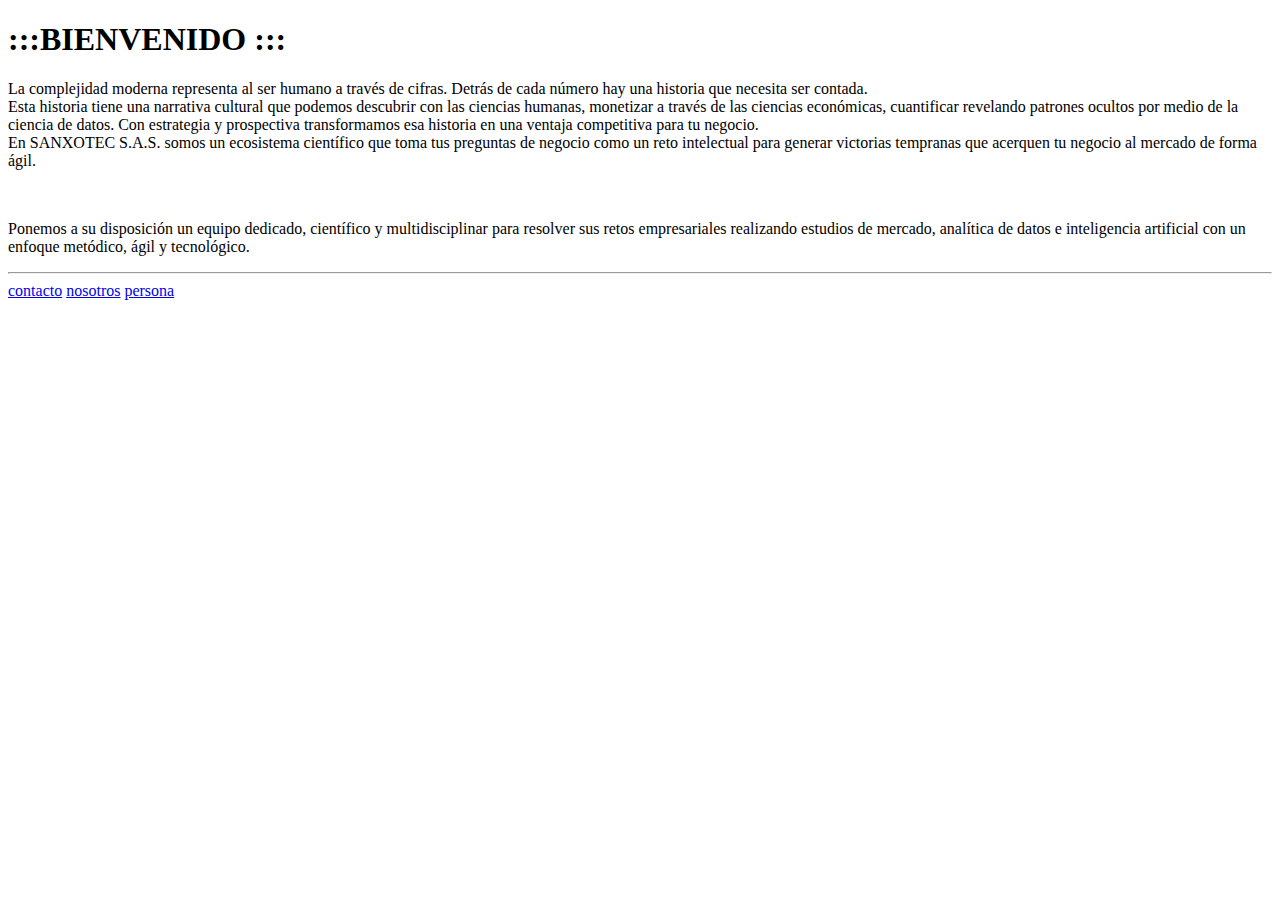
==== WebBasic/templates/index.html @ a6e91628 "Add files via upload" ====
<!DOCTYPE html>
<html>
<head> 
    <title>-::.  SANXO INFORMATION TECHNOLOGIES S.A.S. .::.</title>
</head>
<body><h1>:::BIENVENIDO :::</h1>
  <p>La complejidad moderna representa al ser humano a través de cifras. Detrás de cada número hay una historia que necesita ser contada.
<br>
    Esta historia tiene una narrativa cultural que podemos descubrir con las ciencias humanas, monetizar a través de las ciencias económicas, cuantificar revelando patrones ocultos por medio de la ciencia de datos. Con estrategia y prospectiva transformamos esa historia en una ventaja competitiva para tu negocio.
    <br>
    En SANXOTEC S.A.S. somos un ecosistema científico que toma tus preguntas de negocio como un reto intelectual para generar victorias tempranas que acerquen tu negocio al mercado de forma ágil.</p>  
<br><p>Ponemos a su disposición un equipo dedicado, científico y multidisciplinar para resolver sus retos empresariales realizando estudios de mercado, analítica de datos e inteligencia artificial con un enfoque metódico, ágil y tecnológico.</p>
    <hr>
    <a href="contacto">contacto</a>
    <a href="nosotros">nosotros</a>
    <a href="persona">persona</a>
</body>
</html>
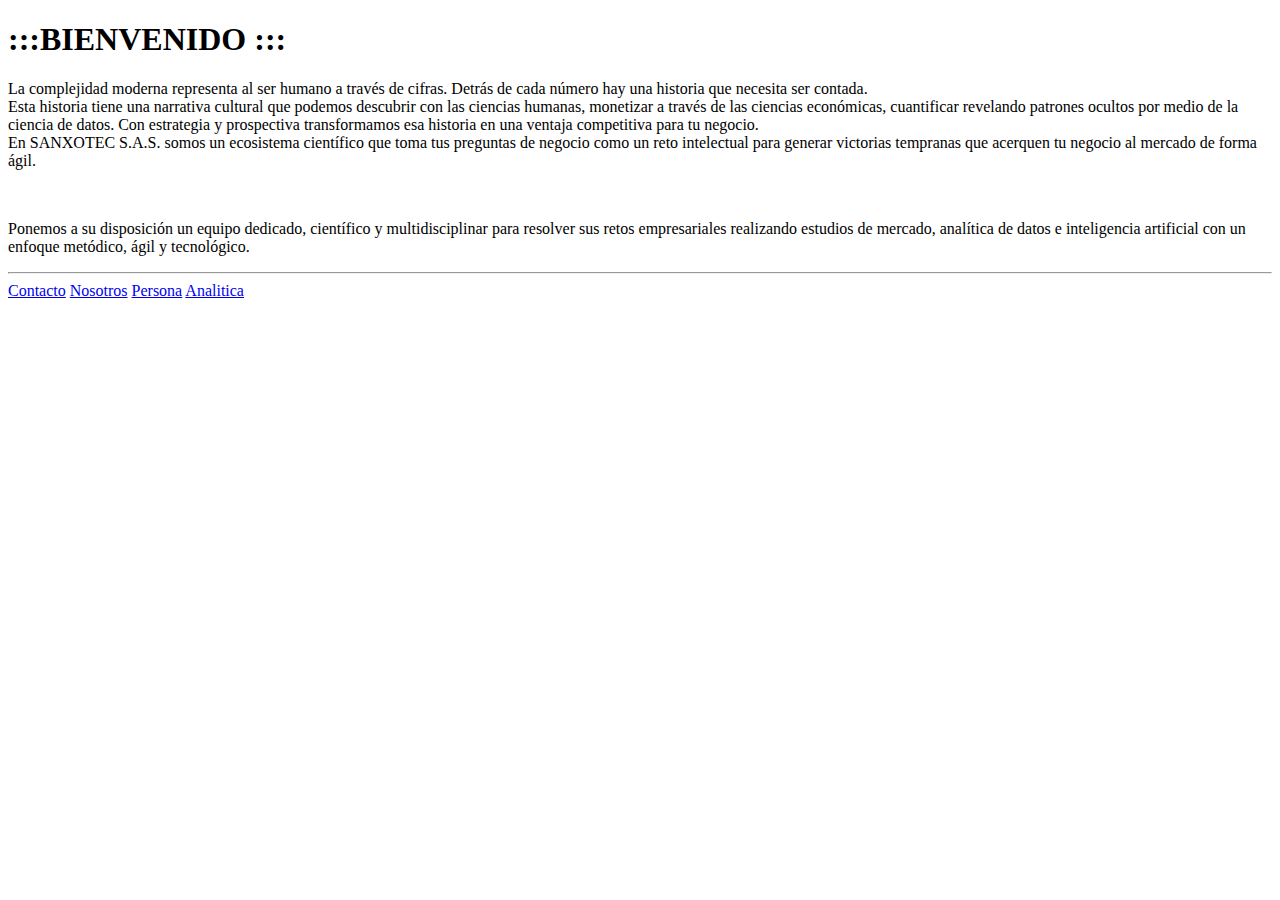
==== commit 4aa702a7: "Agrega imagenes y cvolores para los estilos; se cambian algunas rutas para ajustar la navegación est" ====
--- a/WebBasic/templates/index.html
+++ b/WebBasic/templates/index.html
@@ -1,6 +1,11 @@
 <!DOCTYPE html>
-<html>
+<html lang="en">
 <head> 
+    <meta charset="UTF-8">
+    <meta http-equiv="X-UA-Compatible" content="IE=edge">
+    <meta name="viewport" content="width=device-width, initial-scale=1.0">
+    <link rel="stylesheet" href="{{ url_for('static', filename='css/style.css' ) }}">
+
     <title>-::.  SANXO INFORMATION TECHNOLOGIES S.A.S. .::.</title>
 </head>
 <body><h1>:::BIENVENIDO :::</h1>
@@ -11,8 +16,9 @@
     En SANXOTEC S.A.S. somos un ecosistema científico que toma tus preguntas de negocio como un reto intelectual para generar victorias tempranas que acerquen tu negocio al mercado de forma ágil.</p>  
 <br><p>Ponemos a su disposición un equipo dedicado, científico y multidisciplinar para resolver sus retos empresariales realizando estudios de mercado, analítica de datos e inteligencia artificial con un enfoque metódico, ágil y tecnológico.</p>
     <hr>
-    <a href="contacto">contacto</a>
-    <a href="nosotros">nosotros</a>
-    <a href="persona">persona</a>
+    <a href="contacto">Contacto</a>
+    <a href="nosotros">Nosotros</a>
+    <a href="persona">Persona</a>
+    <a href="analitica">Analitica</a>
 </body>
 </html>